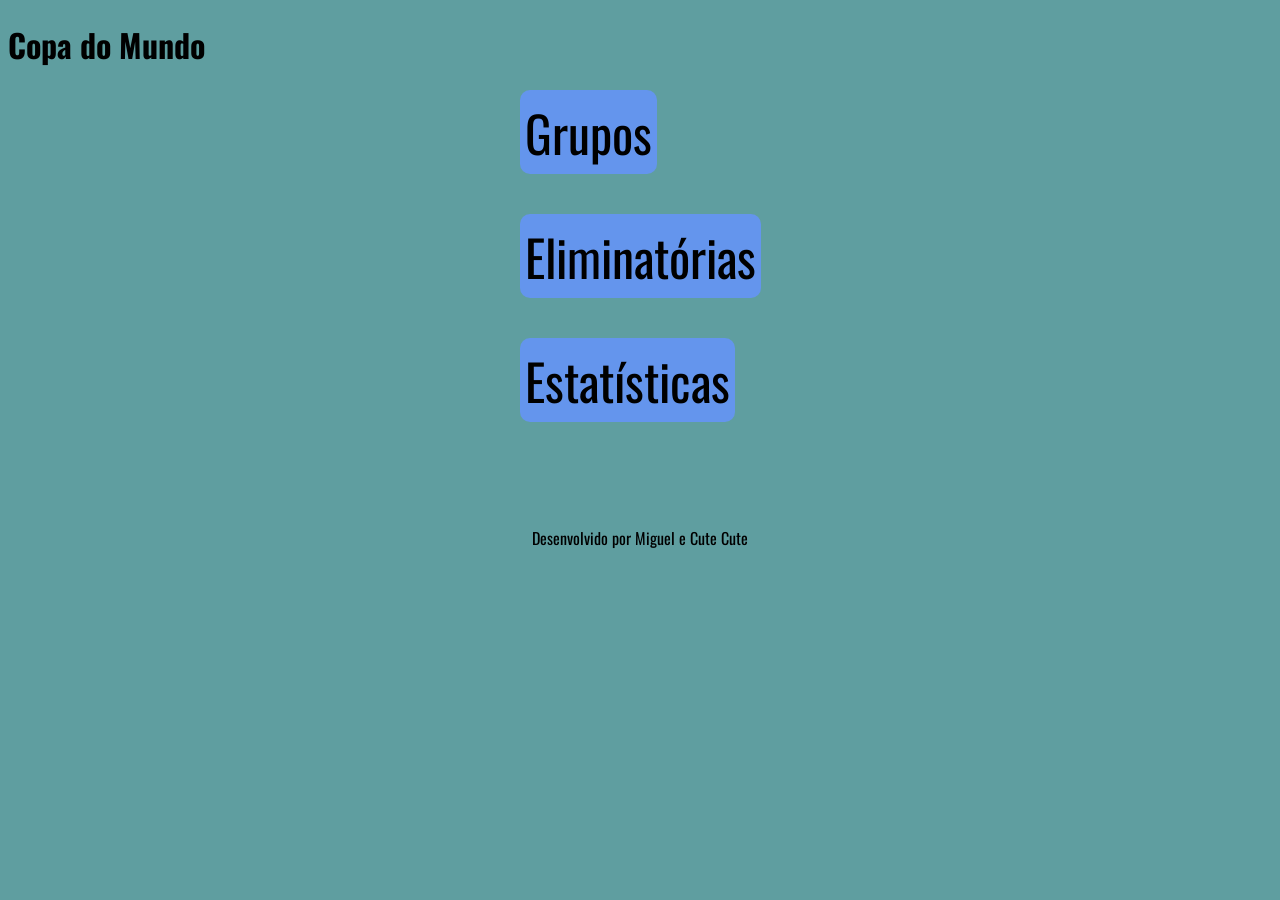
==== index.html @ 2bc72c2e "first commit" ====
<!DOCTYPE html>
<html lang="pt-br">
<head>
    <meta charset="UTF-8">
    <meta name="viewport" content="width=device-width, initial-scale=1.0">
    <title>Informações da Copa</title>
    <link rel="stylesheet" href="css/global.css">
</head>
<body>
    
    <header id="mainHeader">
        <h1>Copa do Mundo</h1> 
    </header>

    <p></p>

    <main>
        <div id="opcoes">
            <button id="btnGrupos" class="botao">Grupos</button> <br>
            <p></p>
            <button class="botao">Eliminatórias</button> <br>
            <p></p>
            <button class="botao">Estatísticas</button>
        </div>
    </main>

    <p></p>

    <footer>
        Desenvolvido por Miguel e Cute Cute
    </footer>

    <script src="scripts/main.js"></script>
</body>
</html>
---- css/global.css ----
@import url('https://fonts.googleapis.com/css2?family=Oswald:wght@200..700&display=swap');

body {
    background-color: cadetblue;
    font-family: Oswald;
    color: #000000;
}

#spanLinks {
    position: relative;
    left: 73em;
}

main {
    display: flex;
    justify-content: center;
    align-items: center;
}


.botao {
    background-color: cornflowerblue;
    border: 0;
    border-radius: 10px;
    padding: 5px;
    text-align: center;
    font-family: Oswald;
    font-size: 50px;
    cursor: pointer;
    display: flex;
    justify-content: center;
    align-items: center;
}

footer {
    position: relative;
    display: flex;
    justify-content: center;
    align-items: center;
    height: 200px;
}
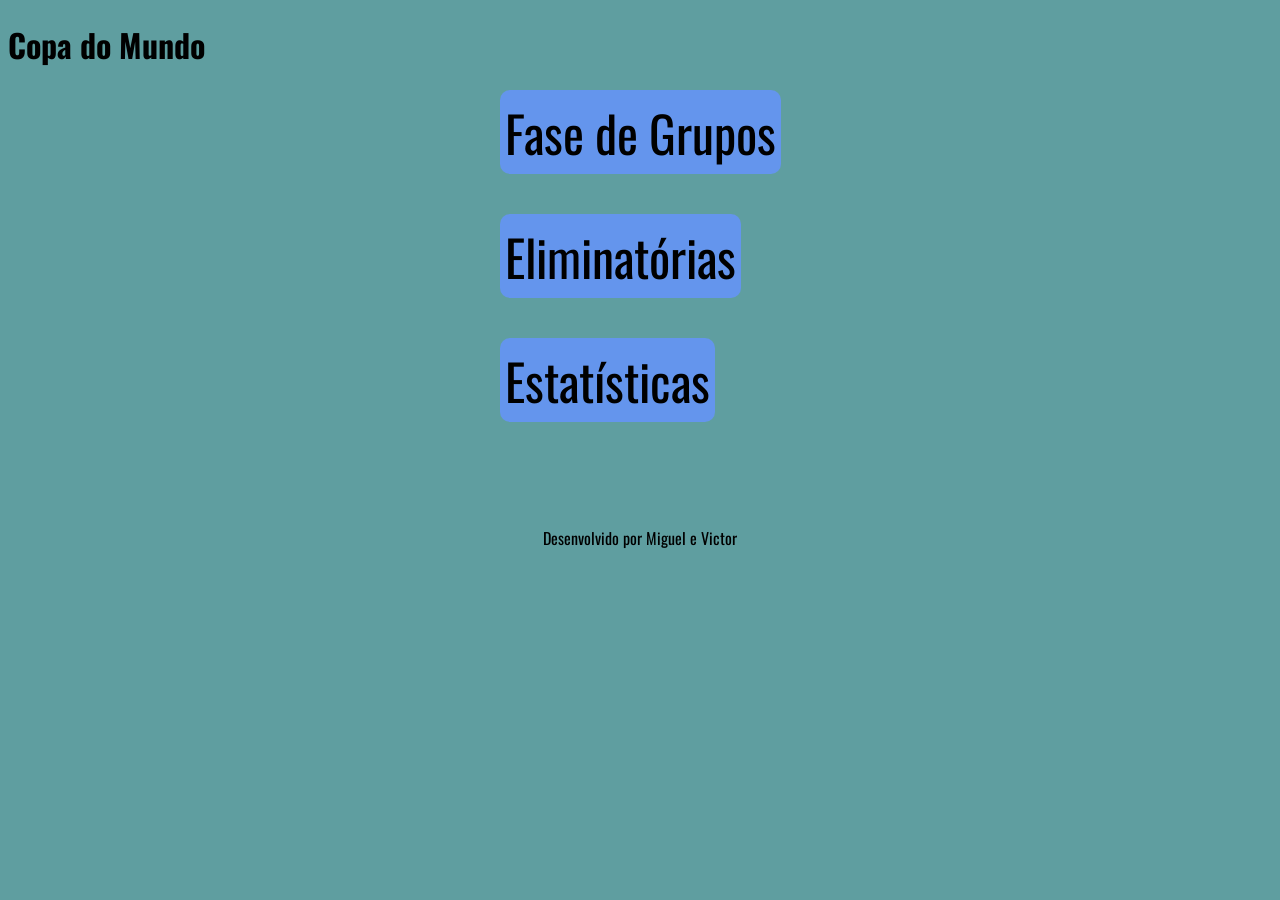
==== commit 5b85cbb3: "feat: adicionado parte estatisticas 2/4" ====
--- a/index.html
+++ b/index.html
@@ -16,18 +16,18 @@
 
     <main>
         <div id="opcoes">
-            <button id="btnGrupos" class="botao">Grupos</button> <br>
+            <button id="btnGrupos" class="botao">Fase de Grupos</button> <br>
             <p></p>
-            <button class="botao">Eliminatórias</button> <br>
+            <button id="btnElimi" class="botao">Eliminatórias</button> <br>
             <p></p>
-            <button class="botao">Estatísticas</button>
+            <button id="btnEstatistica" class="botao">Estatísticas</button>
         </div>
     </main>
 
     <p></p>
 
     <footer>
-        Desenvolvido por Miguel e Cute Cute
+        Desenvolvido por Miguel e Victor
     </footer>
 
     <script src="scripts/main.js"></script>
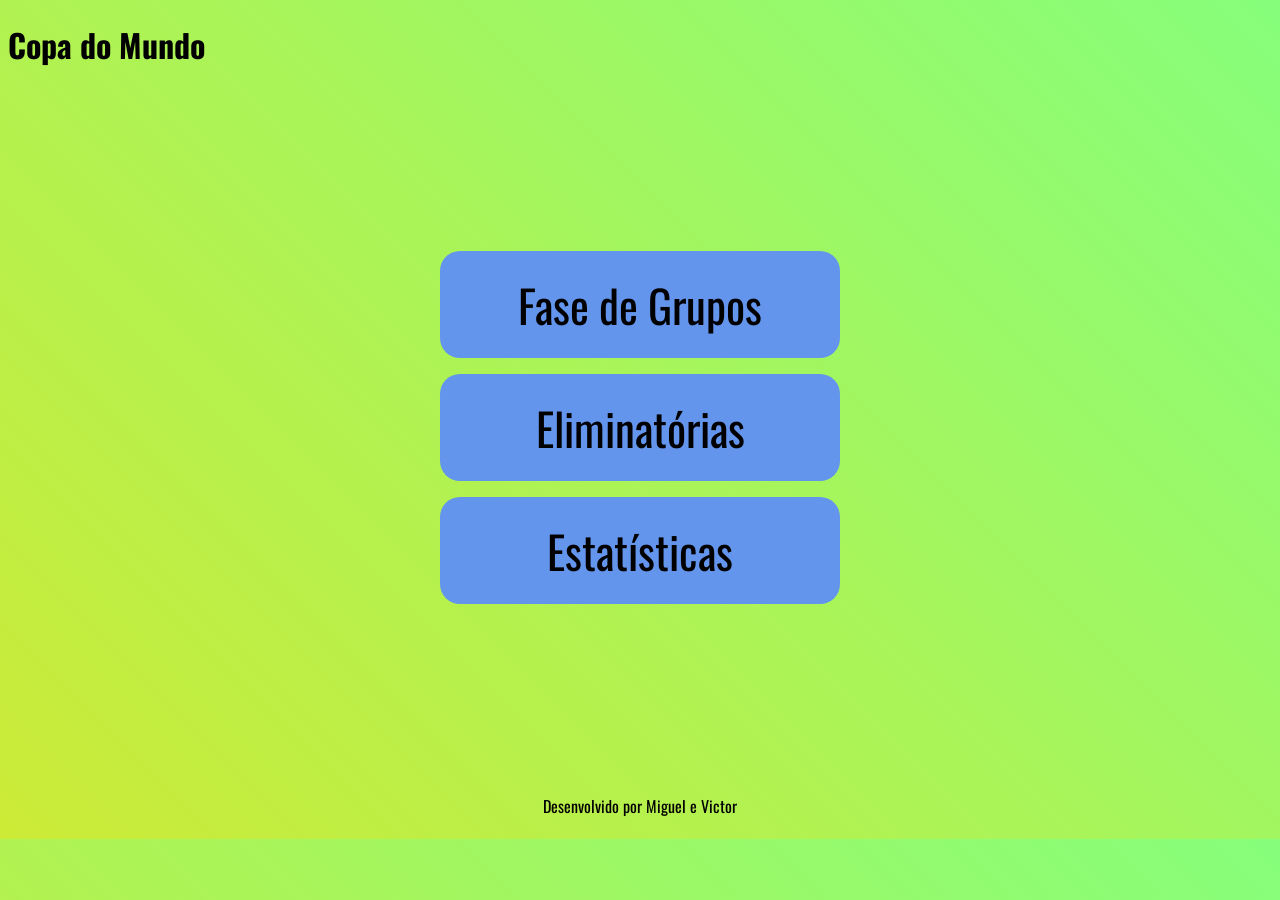
==== commit 2099c0f3: "fix: botoes arrumados, ainda precisa adicionar estatisticas" ====
--- a/index.html
+++ b/index.html
@@ -26,7 +26,7 @@
 
     <p></p>
 
-    <footer>
+    <footer title="Esses cara são bom!">
         Desenvolvido por Miguel e Victor
     </footer>
 
--- a/css/global.css
+++ b/css/global.css
@@ -1,35 +1,44 @@
 @import url('https://fonts.googleapis.com/css2?family=Oswald:wght@200..700&display=swap');
 
 body {
-    background-color: cadetblue;
+    background: linear-gradient(45deg, #ccea36, #86fe7b);
     font-family: Oswald;
     color: #000000;
 }
 
-#spanLinks {
-    position: relative;
-    left: 73em;
+header {
+    transition: 250ms;
+}
+
+header:hover {
+    font-size: 17px;
 }
 
 main {
     display: flex;
     justify-content: center;
     align-items: center;
+    flex-direction: column;
+    height: 75vh;
 }
 
 
 .botao {
     background-color: cornflowerblue;
     border: 0;
-    border-radius: 10px;
-    padding: 5px;
+    border-radius: 20px;
+    padding: 20px;
     text-align: center;
     font-family: Oswald;
-    font-size: 50px;
+    font-size: 45px;
     cursor: pointer;
-    display: flex;
-    justify-content: center;
-    align-items: center;
+    width: 400px;
+    transition: 250ms;
+}
+
+.botao:hover {
+    background-color: rgb(73, 116, 197);
+    padding: 30px;
 }
 
 footer {
@@ -37,5 +46,10 @@
     display: flex;
     justify-content: center;
     align-items: center;
-    height: 200px;
+    height: 50px;
+    transition: 250ms;
+}
+
+footer:hover {
+    font-size: 17px;
 }
